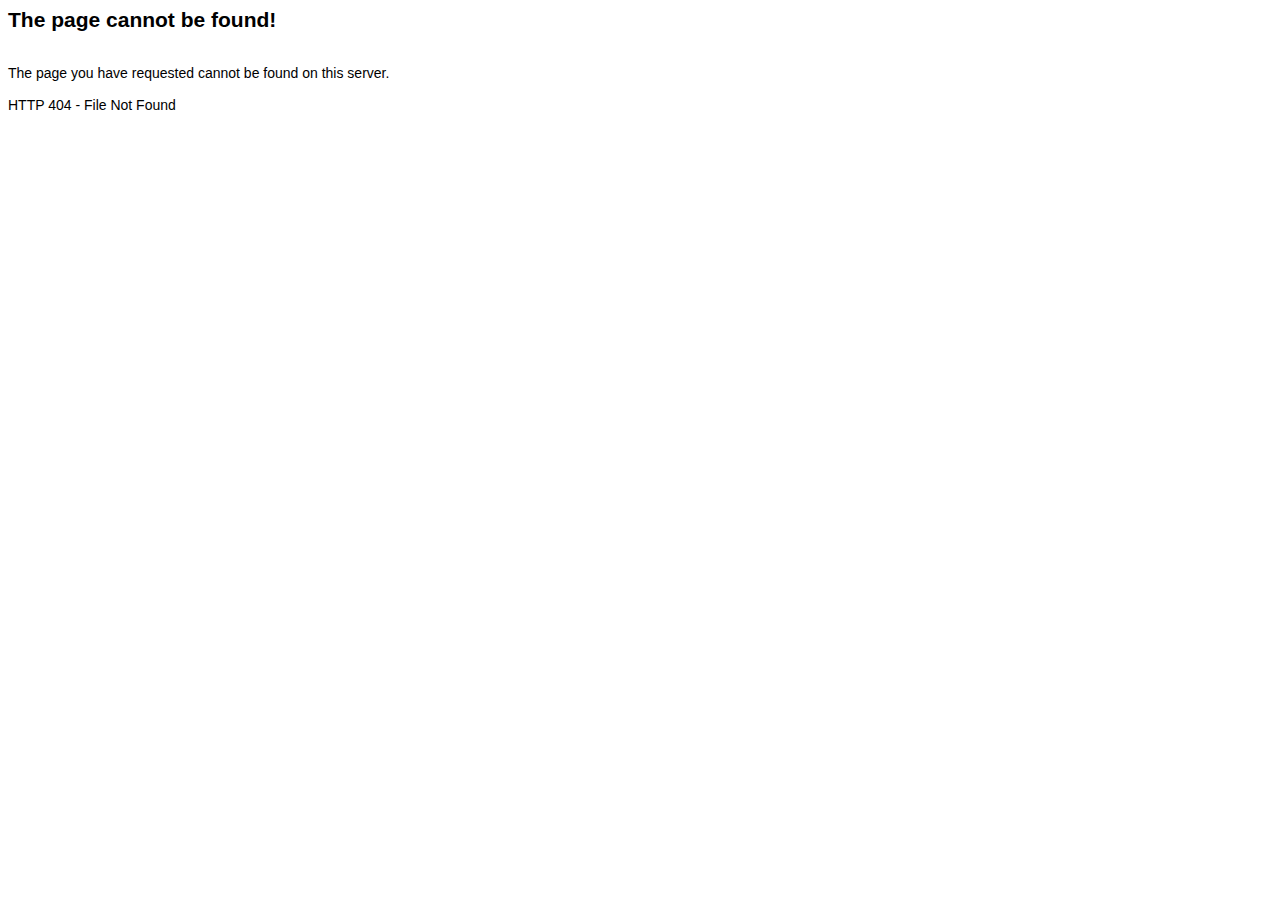
==== error404.html @ 95779832 "commit added error page from domain to git" ====
<html>
<head>
<title>HTTP 404 - File Not Found</title>
<meta http-equiv="Content-Type" content="text/html; charset=iso-8859-1">
</head>

<body bgcolor="#FFFFFF" text="#000000" style="font-family: Arial; font-size: 14px">
<h2>The page cannot be found!</h2><br>
The page you have requested cannot be found on this server.<br>
<br>
HTTP 404 - File Not Found
</body>
</html>
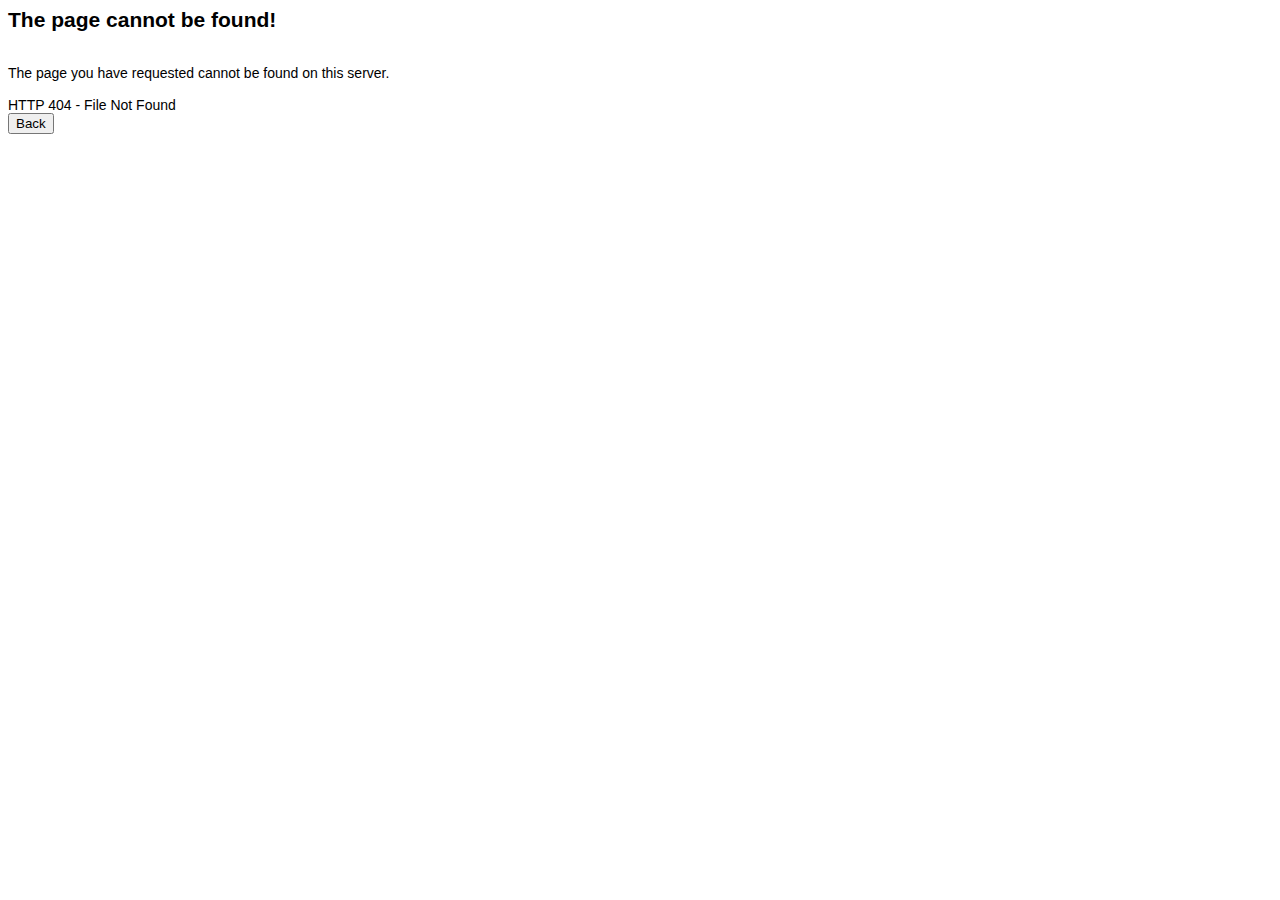
==== commit ddebc30c: "major updates to almost all aspects of app" ====
--- a/error404.html
+++ b/error404.html
@@ -8,7 +8,8 @@
 <h2>The page cannot be found!</h2><br>
 The page you have requested cannot be found on this server.<br>
 <br>
-HTTP 404 - File Not Found
+HTTP 404 - File Not Found<br>
+<a href = "index.html"><input type="button" value="Back" id="back"/></a>
 </body>
 </html>
 
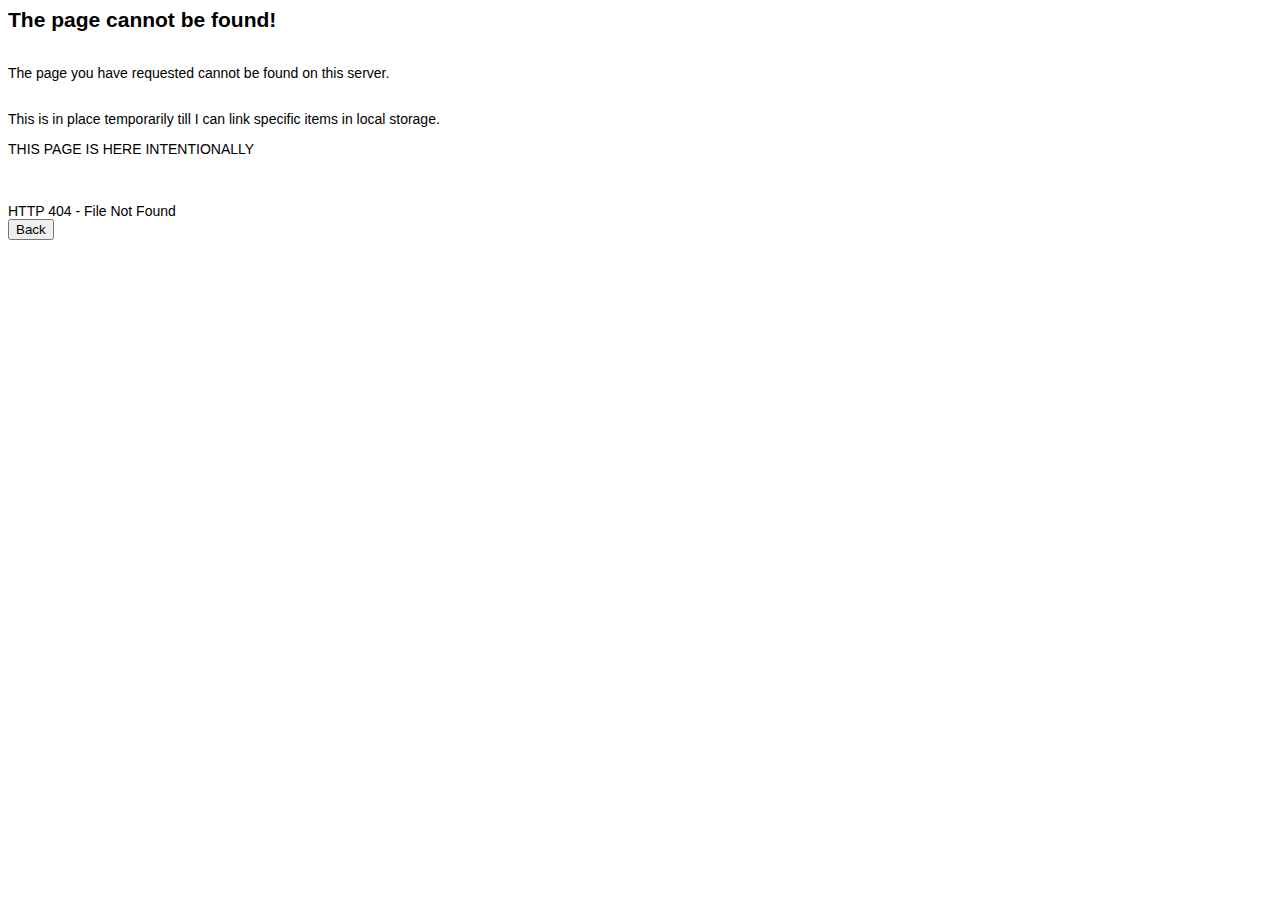
==== commit b9b816af: "cleaned up hues to a more inline color scheme. Made feature and buttons smaller. tested on multiple " ====
--- a/error404.html
+++ b/error404.html
@@ -8,6 +8,9 @@
 <h2>The page cannot be found!</h2><br>
 The page you have requested cannot be found on this server.<br>
 <br>
+<p>This is in place temporarily till I can link specific items in local storage.</p>
+<p>THIS PAGE IS HERE INTENTIONALLY</p><br>
+<br>
 HTTP 404 - File Not Found<br>
 <a href = "index.html"><input type="button" value="Back" id="back"/></a>
 </body>
